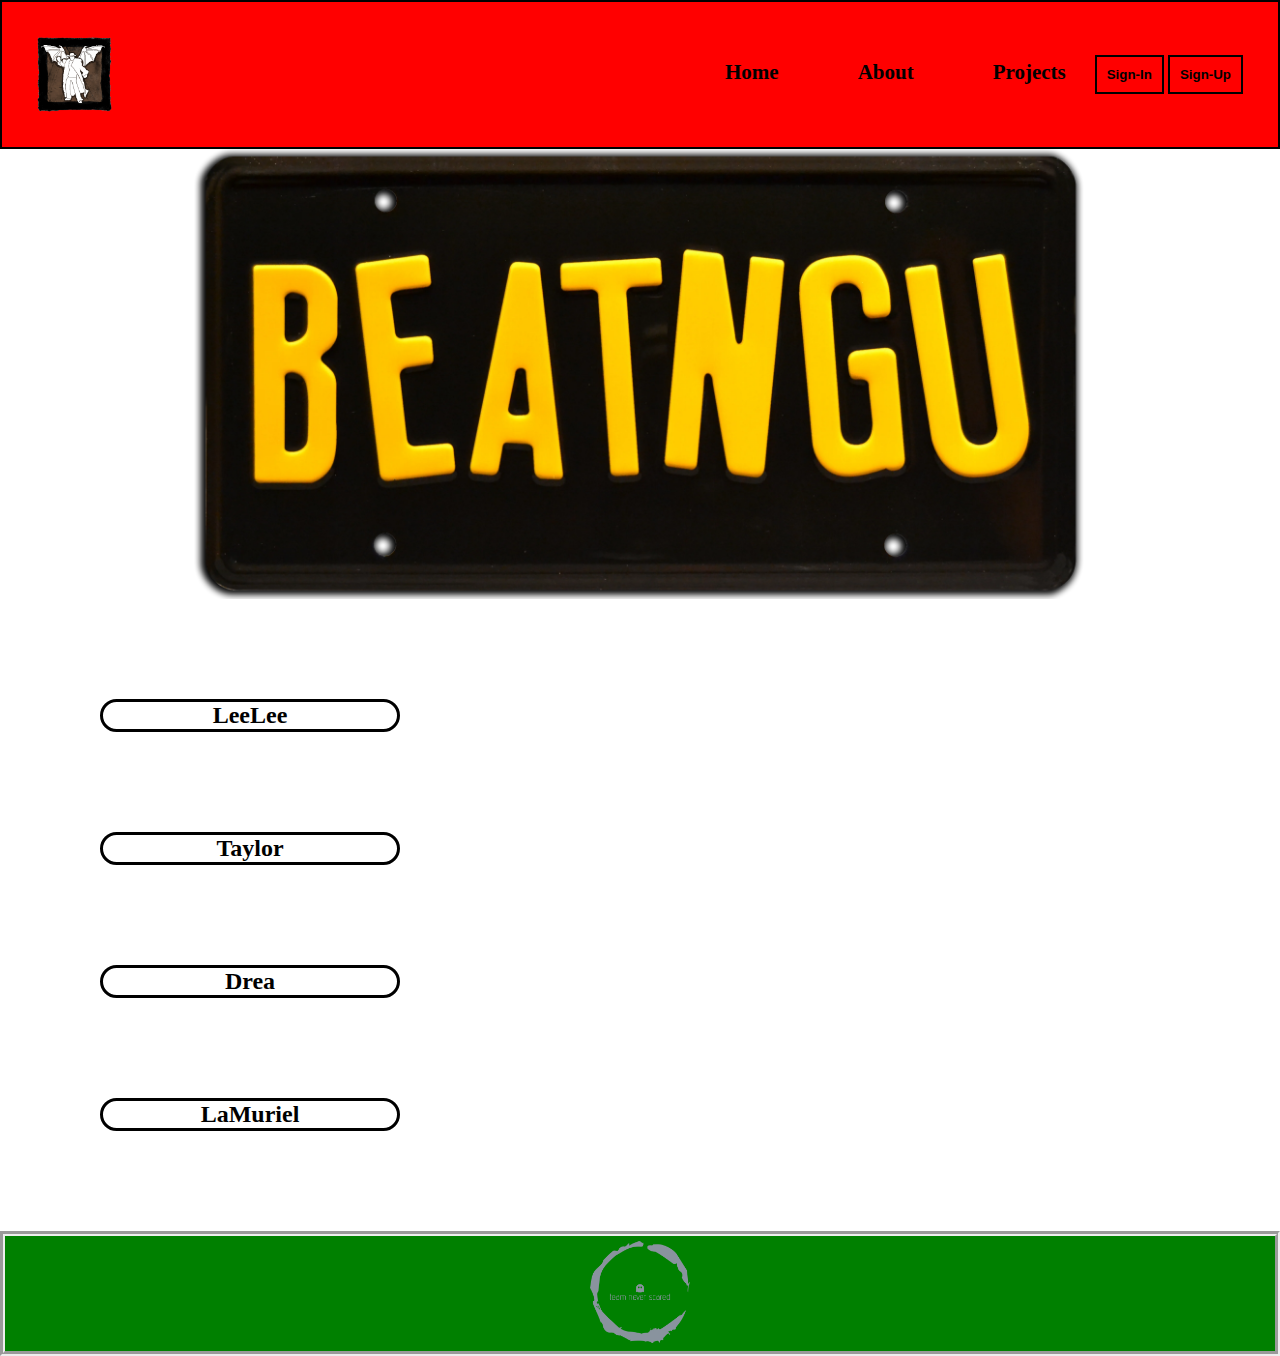
==== about.html @ ee1ae253 "css" ====
<!DOCTYPE html>
<html lang="en">
  <head>
    <meta charset="UTF-8" />
    <meta name="viewport" content="width=device-width, initial-scale=1.0" />
    <link rel="stylesheet" href="css/style.css" />
    <link rel="shortcut icon" href="images/jc_icon_2.png" type="image/x-icon" />
    <title>23rd Spring</title>
  </head>
  <body class="body-a">
    <div class="navbar">
      <nav style="display: flex; justify-content: space-between; align-items: center;">
        <img src="images/jc_icon_1.png.png" alt="" width="75">
        <ul>
          <li><a class="nav" id="nav-1" href="index.html" >Home</a></li>
          <li><a class="nav" id="nav-2" href="about.html">About</a></li>
          <li><a class="nav" id="nav-3" href="projects.html">Projects</a></li>
          <button><a class="nav" id="nav-4" href="sign-in.html">Sign-In</a></button>
          <button><a class="nav" id="nav-5" href="sign-up.html">Sign-Up</a></li></button>
        </ul>
      </nav>
    </div>
    <div class="creeper">
      <section>
        <h1>The Creeper</h1>
      </section>
    </div>
    <section>
      <div class="about-sec" id="lee">
        <section>
          <h2>LeeLee</h2>
        </section>
      </div>
      <div class="about-sec" id="tay">
        <section>
          <h2>Taylor</h2>
        </section>
      </div>
      <div class="about-sec" id="dre">
        <section>
          <h2>Drea</h2>
        </section>
      </div>
      <div class="about-sec" id="lam">
        <section>
          <h2>LaMuriel</h2>
        </section>
      </div>
    </section>

      <footer>
        <img class="footimg" src="images/logo-no-background.png" alt="">
      </footer>

  </body>
</html>
---- css/style.css ----
* {
  margin: 0;
  padding: 0;
  box-sizing: border-box;
}

@font-face {
  font-family: formFont;
  src: url("../fonts/OpenSans-Regular.ttf");
}

@font-face {
  font-family: bloodyFont;
  src: url("../fonts/Fiendish.ttf");
}

/* THIS IS START OF NAV BAR  */
nav {
  text-align: center;
  text-size-adjust: larger;
  border: 2px solid black;
  padding: 35px;
  background-color: red;
  text-decoration: none;
    color: black;
  text-decoration: none;
}
.nav {
  color: black;
  text-decoration: none;
}

ul > li {
  display: inline;
  margin: 50px;
  color: black;
  font-size: 21px;
  font-weight: bold;
  margin-right: 25px;
  text-decoration: none;
}
ul > li :hover {
  color: white;
  text-decoration: underline;
}
ul {
  text-decoration: none;
}
button {
  padding: 10px;
  border: 2px solid black;
  font-weight: bolder;
  background-color: red;
}
button:hover {
background-color: white;
  text-decoration: none;
}
/* THIS IS END OF NAV BAR */

/* THIS IS START OF INDEX PAGE  */
.body-i {
  text-align: center;
  
}

.hero-sec {
  color: red;
  font-family: bloodyFont;

}

.home-page {
  color: white;
  text-align: center;
  margin: 50px;
  padding: 50px;
  font-size: 25px;
}

#banner {
  background-image: url(../images/Haunted_House5.gif);

}
.index {
 padding: 100px;
}
#projects {
  background-color: black;
  color: whitesmoke;
  height: 400px;
}

#testi {
  background-color: azure;
  height: 400px;
}
#services {
  background-color: purple;
  height: 400px;
}
/* THIS IS THE END OF INDEX PAGE */

/* THIS IS START OF ABOUT PAGE  */
.creeper {
  color: white;
  background-image: url(../images/BEATNGU-001.png);
  background-repeat: no-repeat;
  background-size: 1015px;
  background-position: center;
  height: 450px;
  display: block;
  margin-left: auto;
  margin-right: auto;
}

.about-sec {
  width: 300px;
  text-align: center;
  border: solid black;
  margin: 100px;
  border-radius: 50px;
}

/* THIS IS END OF ABOUT PAGE  */

/* THIS IS START OF PROJECT PAGE  */

/* THIS IS END OF PROJECT PAGE  */

/* THIS IS START OF SIGN IN PAGE  */
.body-si {
  background-image: url(../images/jc_5.png);
  text-align: center;
}

.form-signin {
  display: inline-block;
  background-color: grey;
  font-family: formFont;
}
/* THIS IS END OF SIGN IN PAGE  */

/* THIS IS START OF SIGN UP PAGE  */
.body-su {
  background-image: url();

  text-align: center;
}
/* THIS IS END OF SIGN UP PAGE  */

/* THIS IS START OF FOOTER */
footer {
  background-color: green;
width: 100%;
height: 125px;
border: 5px groove;
}
.footimg {
  display: block;
  margin-left: auto;
  margin-right: auto;
  width: 100px;
}
/* THIS IS END OF FOOTER */
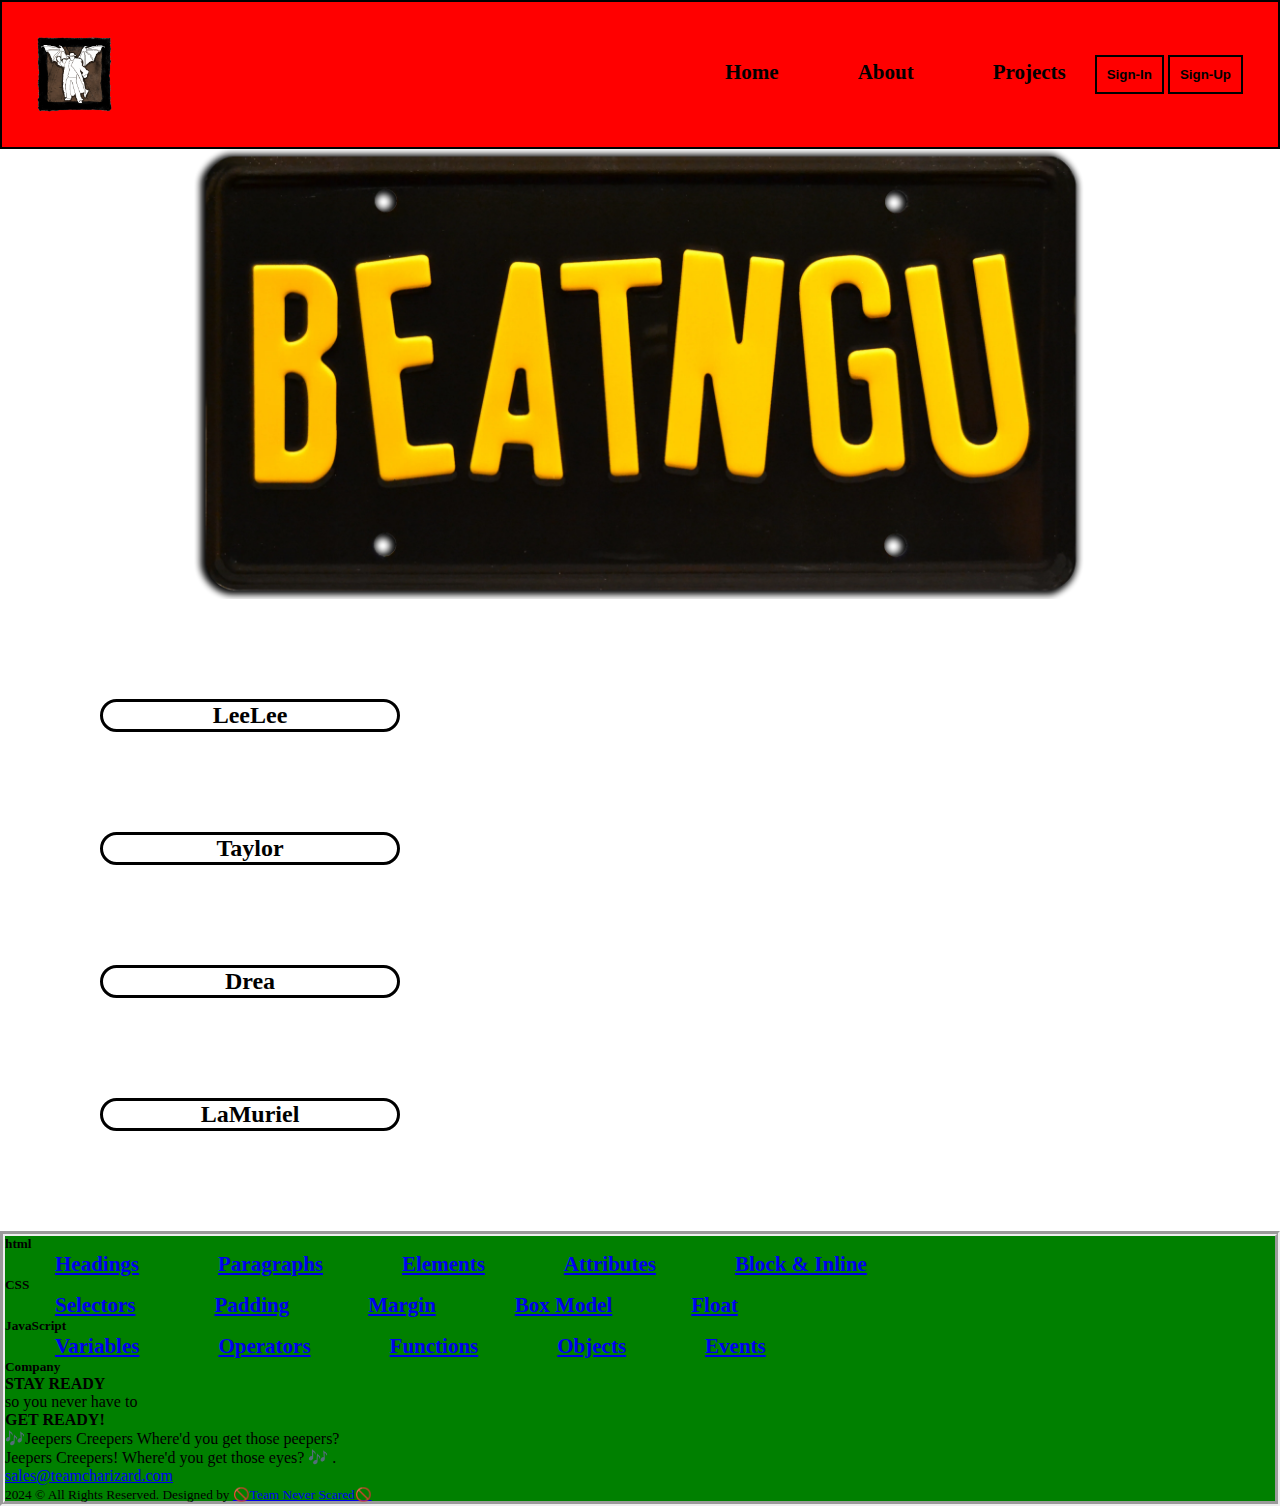
==== commit e766e913: "edited footer" ====
--- a/about.html
+++ b/about.html
@@ -16,7 +16,7 @@
           <li><a class="nav" id="nav-2" href="about.html">About</a></li>
           <li><a class="nav" id="nav-3" href="projects.html">Projects</a></li>
           <button><a class="nav" id="nav-4" href="sign-in.html">Sign-In</a></button>
-          <button><a class="nav" id="nav-5" href="sign-up.html">Sign-Up</a></li></button>
+          <button><a class="nav" id="nav-5" href="sign-up.html">Sign-Up</a></button>
         </ul>
       </nav>
     </div>
@@ -48,9 +48,72 @@
       </div>
     </section>
 
-      <footer>
-        <img class="footimg" src="images/logo-no-background.png" alt="">
-      </footer>
+    <footer>
+      <div class="container">
+        <div class="row">
+          <div class="col-md-3">
+            <h5>html</h5>
+            <ul>
+              <li><a href="#">Headings</a></li>
+              <li><a href="#">Paragraphs</a></li>
+              <li><a href="#">Elements</a></li>
+              <li><a href="#">Attributes</a></li>
+              <li><a href="#">Block & Inline</a></li>
+            </ul>
+          </div>
+          <div class="col-md-3">
+            <h5>CSS</h5>
+            <ul>
+              <li><a href="#">Selectors</a></li>
+              <li><a href="#">Padding</a></li>
+              <li><a href="#">Margin</a></li>
+              <li><a href="#">Box Model</a></li>
+              <li><a href="#">Float</a></li>
+            </ul>
+          </div>
+          <div class="col-md-3">
+            <h5>JavaScript</h5>
+            <ul>
+              <li><a href="#">Variables</a></li>
+              <li><a href="#">Operators</a></li>
+              <li><a href="#">Functions</a></li>
+              <li><a href="#">Objects</a></li>
+              <li><a href="#">Events</a></li>
+            </ul>
+          </div>
+          <div class="col-md-3">
+            <h5>Company</h5>
+            <p>
+              <strong>STAY READY</strong> <br>
+             so you never have to <br>
+             <strong>GET READY!</strong> <br>
+             🎶Jeepers Creepers Where'd you get those peepers? <br>
+             Jeepers Creepers! Where'd you get those eyes? 🎶 .
+            </p>
+            <p>
+              <a href="#" class="external-links">sales@teamcharizard.com</a>
+            </p>
+          </div>
+        </div>
+        <div class="divider"></div>
+        <div class="row">
+          <div class="col-md-6 col-xs-12">
+            <a href="#"><i class="icon ion-logo-facebook"></i></a>
+            <a href="#"><i class="icon ion-logo-instagram"></i></a>
+            <a href="#"><i class="icon ion-logo-twitter"></i></a>
+            <a href="#"><i class="icon ion-logo-youtube"></i></a>
+          </div>
+          <div class="col-md-6 col-xs-12">
+            <small
+              >2024 &copy; All Rights Reserved. Designed by
+              <a href="#" target="blank" class="external-links">
+                🚫Team Never Scared🚫</a
+              ></small
+            >
+          </div>
+        </div>
+      </div>
+    </footer>
 
   </body>
 </html>
--- a/css/style.css
+++ b/css/style.css
@@ -138,22 +138,52 @@
   display: inline-block;
   background-color: grey;
   font-family: formFont;
+  margin: 200px;
+  padding: 60px;
+  border-radius: 50px;
+  border: 10px groove white;
+  background: linear-gradient(180deg, rgba(2,0,36,1) 0%, white 35%, grey 100%);
+}
+
+
+
+.signin-title {
+  margin: 30px;
+}
+
+.submit-button {
+  margin: 30px;
 }
 /* THIS IS END OF SIGN IN PAGE  */
 
 /* THIS IS START OF SIGN UP PAGE  */
 .body-su {
-  background-image: url();
+  background-image: url(../images/jc_5.gif);
 
   text-align: center;
 }
+
+.form-signup {
+  display: inline-block;
+  background-color: grey;
+  font-family: formFont;
+  margin: 100px;
+  margin-top: 200px;
+  padding: 60px;
+  border-radius: 50px;
+  border: 10px groove white;
+  background: linear-gradient(180deg, rgba(2,0,36,1) 0%, white 35%, grey 100%);
+}
+
+
+
 /* THIS IS END OF SIGN UP PAGE  */
 
 /* THIS IS START OF FOOTER */
 footer {
   background-color: green;
 width: 100%;
-height: 125px;
+height: 275px;
 border: 5px groove;
 }
 .footimg {
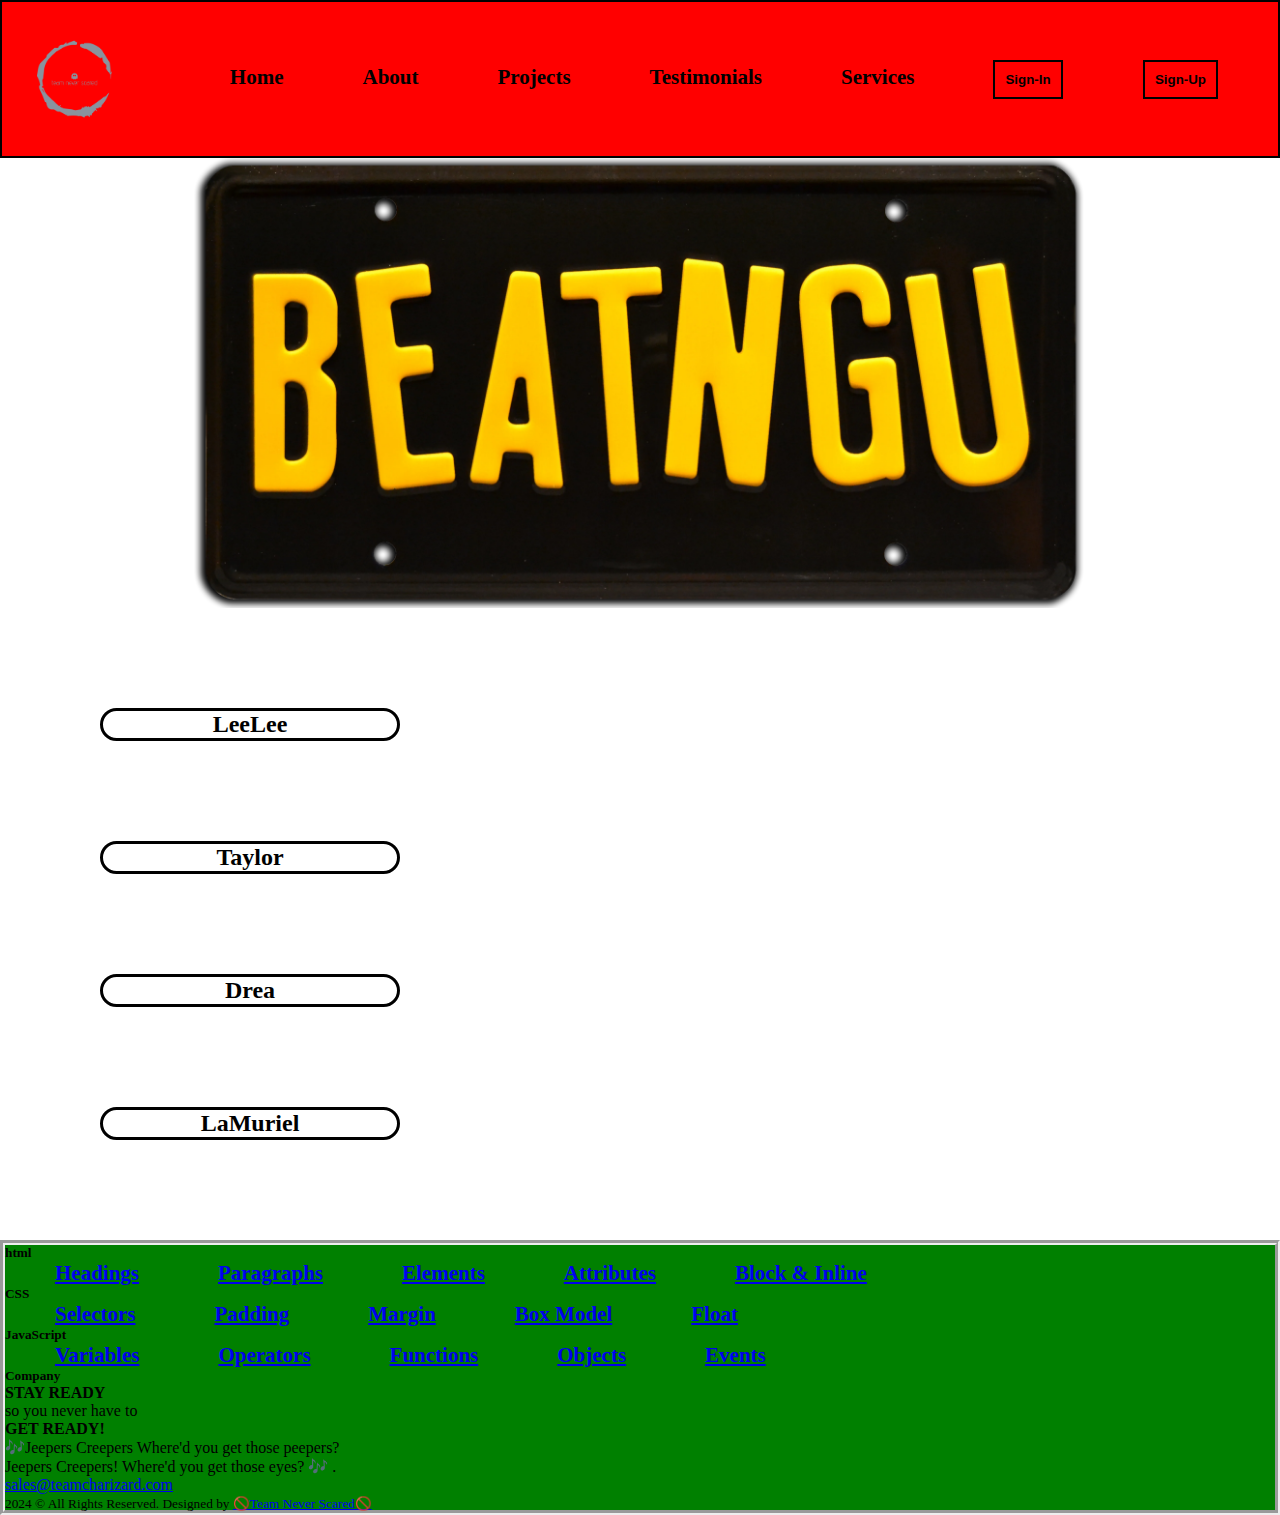
==== commit 68f0ec27: "made changes to nav" ====
--- a/about.html
+++ b/about.html
@@ -10,14 +10,22 @@
   <body class="body-a">
     <div class="navbar">
       <nav style="display: flex; justify-content: space-between; align-items: center;">
-        <img src="images/jc_icon_1.png.png" alt="" width="75">
+        <img src="images/logo-no-background.png" alt="" width="75">
         <ul>
-          <li><a class="nav" id="nav-1" href="index.html" >Home</a></li>
+          <li><a class="nav" id="nav-1" href="index.html">Home</a></li>
           <li><a class="nav" id="nav-2" href="about.html">About</a></li>
           <li><a class="nav" id="nav-3" href="projects.html">Projects</a></li>
-          <button><a class="nav" id="nav-4" href="sign-in.html">Sign-In</a></button>
-          <button><a class="nav" id="nav-5" href="sign-up.html">Sign-Up</a></button>
-        </ul>
+          <li><a class="nav" id="nav-4" href="index.html#testi">Testimonials</a></li>
+          <li><a class="nav" id="nav-5" href="index.html#services">Services</a></li>
+          <li>
+            <button>
+              <a class="nav" id="nav-4" href="sign-in.html">Sign-In</a>
+            </button>
+          </li>
+          <li>
+            <button>
+              <a class="nav" id="nav-5" href="sign-up.html">Sign-Up</a>
+            </button>
       </nav>
     </div>
     <div class="creeper">
--- a/css/style.css
+++ b/css/style.css
@@ -67,6 +67,25 @@
 .hero-sec {
   color: red;
   font-family: bloodyFont;
+  font-size: 50px;
+  top: 35%;
+  width: 100%;
+
+  text-shadow:     0 1px 0 hsl(174,5%,80%),
+	                 0 2px 0 hsl(174,5%,75%),
+	                 0 3px 0 hsl(174,5%,70%),
+	                 0 4px 0 hsl(174,5%,66%),
+	                 0 5px 0 hsl(174,5%,64%),
+	                 0 6px 0 hsl(174,5%,62%),
+	                 0 7px 0 hsl(174,5%,61%),
+	                 0 8px 0 hsl(174,5%,60%),
+	
+	                 0 0 5px rgba(0,0,0,.05),
+	                0 1px 3px rgba(0,0,0,.2),
+	                0 3px 5px rgba(0,0,0,.2),
+	               0 5px 10px rgba(0,0,0,.2),
+	              0 10px 10px rgba(0,0,0,.2),
+	              0 20px 20px rgba(0,0,0,.3);
 
 }
 
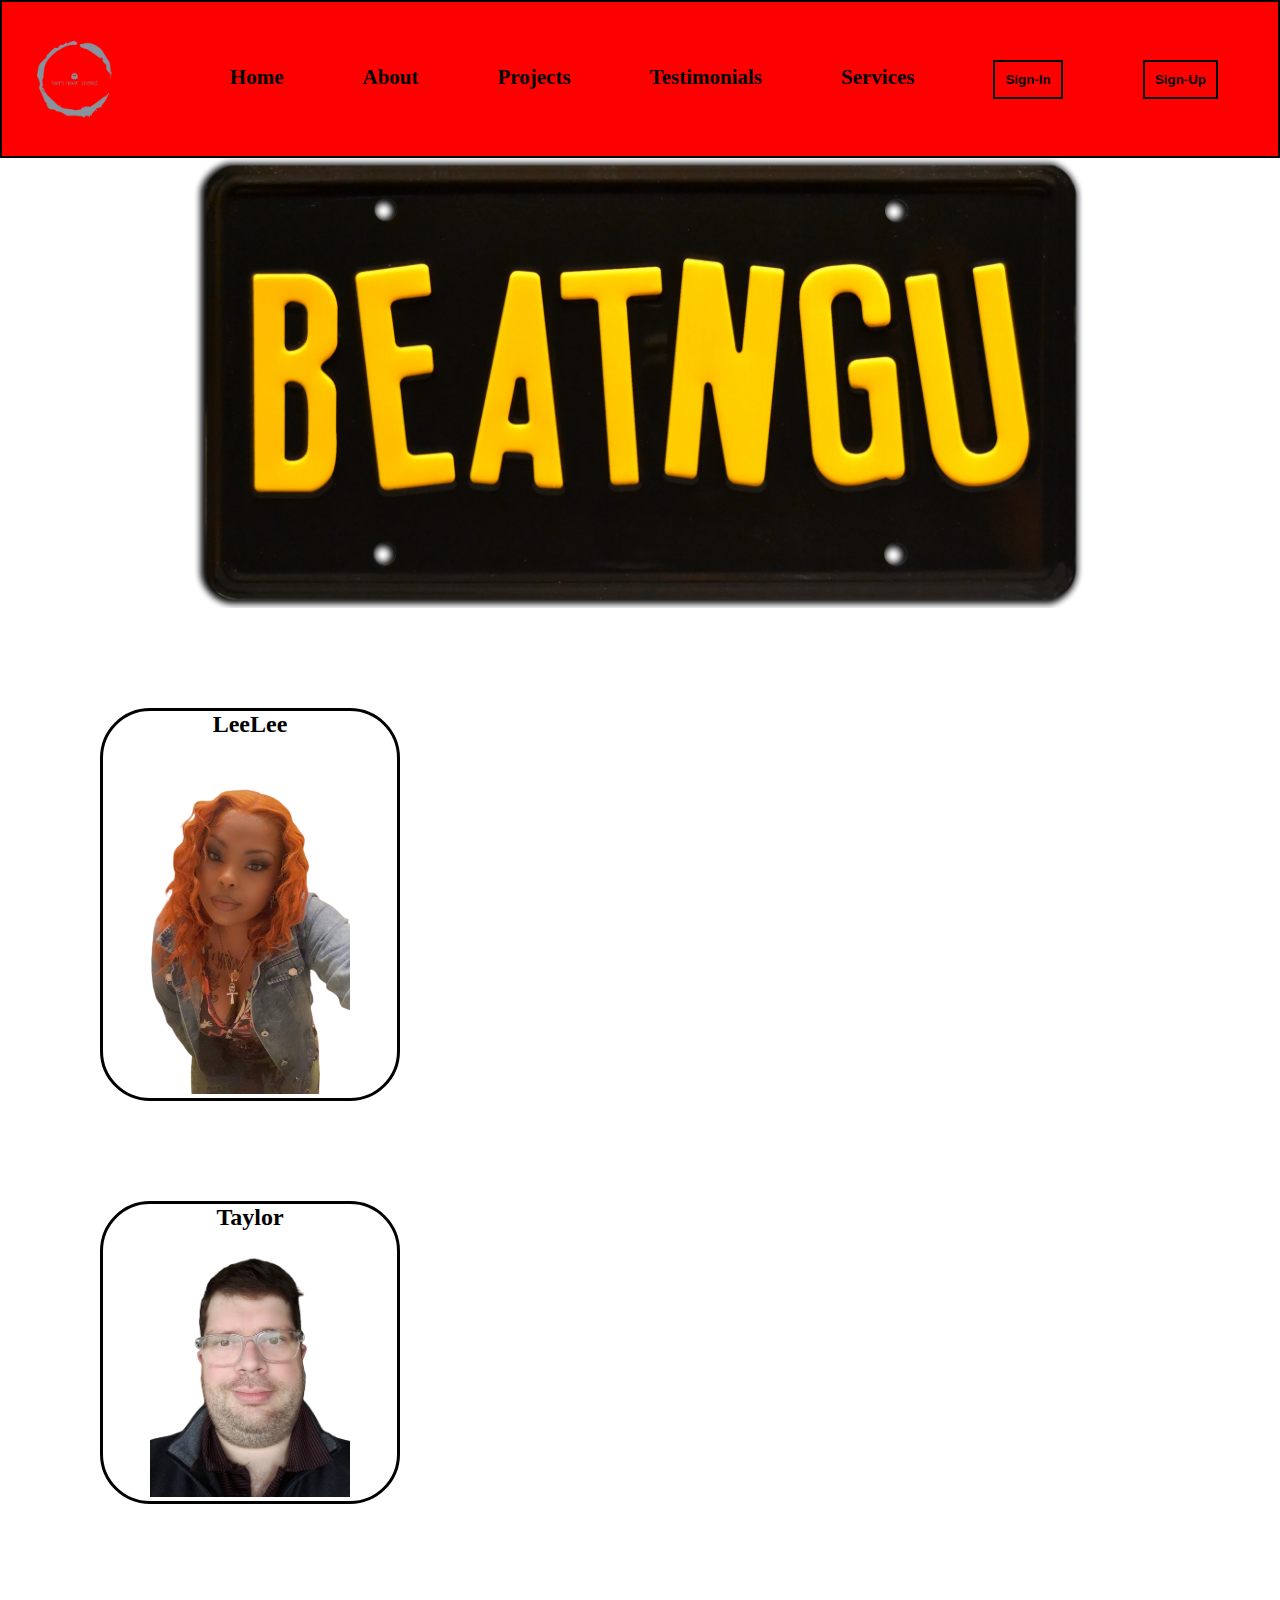
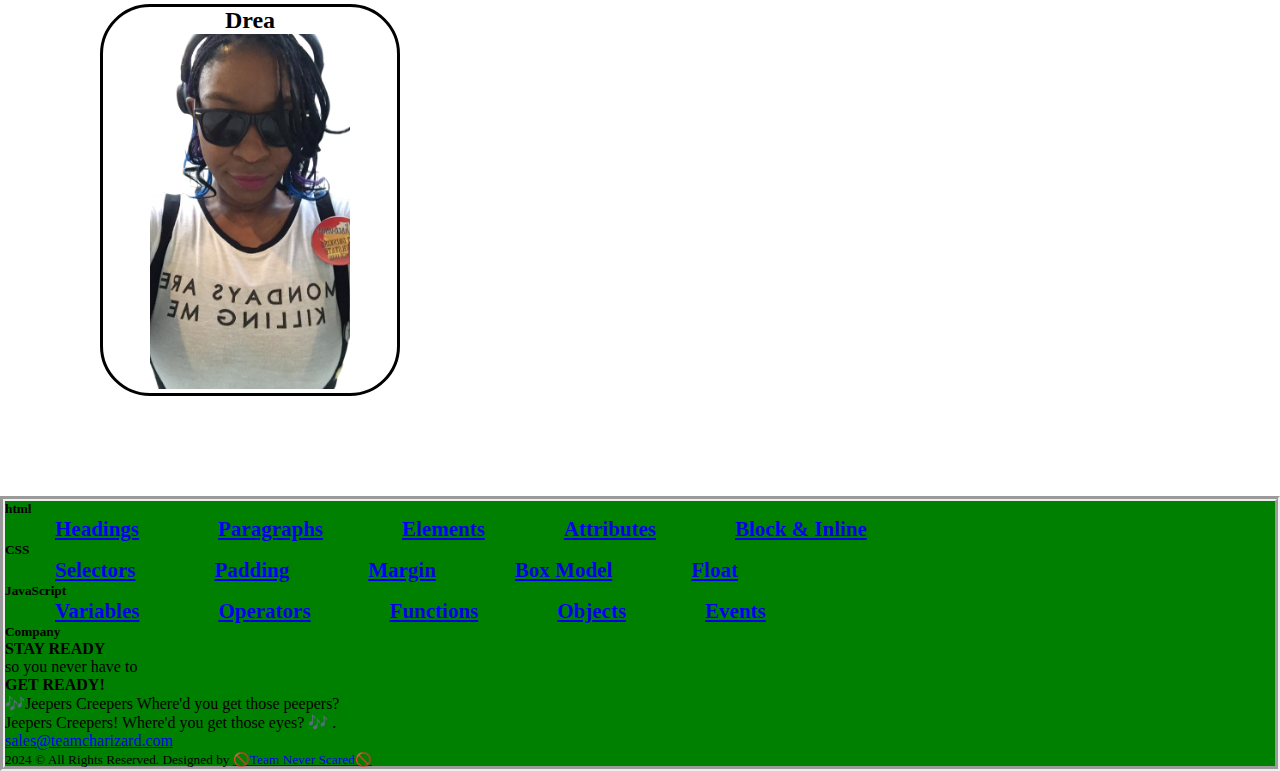
==== commit 4ac3bb8d: "added pics" ====
--- a/about.html
+++ b/about.html
@@ -4,7 +4,7 @@
     <meta charset="UTF-8" />
     <meta name="viewport" content="width=device-width, initial-scale=1.0" />
     <link rel="stylesheet" href="css/style.css" />
-    <link rel="shortcut icon" href="images/jc_icon_2.png" type="image/x-icon" />
+    <link rel="shortcut icon" href="images/jc_icon_1.png.png" type="image/x-icon" />
     <title>23rd Spring</title>
   </head>
   <body class="body-a">
@@ -33,27 +33,26 @@
         <h1>The Creeper</h1>
       </section>
     </div>
-    <section>
+    <section class="grouppics">
       <div class="about-sec" id="lee">
         <section>
           <h2>LeeLee</h2>
+          <img class="picsec" src="images/leeleepic.png" alt="leeleepic">
         </section>
       </div>
       <div class="about-sec" id="tay">
         <section>
           <h2>Taylor</h2>
+          <img class="picsec" src="images/taylorpic.png" alt="taylorpic">
         </section>
       </div>
       <div class="about-sec" id="dre">
         <section>
           <h2>Drea</h2>
+          <img class="picsec" src="images/dreapic.png" alt="">
         </section>
       </div>
-      <div class="about-sec" id="lam">
-        <section>
-          <h2>LaMuriel</h2>
-        </section>
-      </div>
+
     </section>
 
     <footer>
--- a/css/style.css
+++ b/css/style.css
@@ -141,6 +141,14 @@
   border-radius: 50px;
 }
 
+.picsec {
+  width: 200px;
+}
+
+.grouppics {
+ ;
+}
+
 /* THIS IS END OF ABOUT PAGE  */
 
 /* THIS IS START OF PROJECT PAGE  */
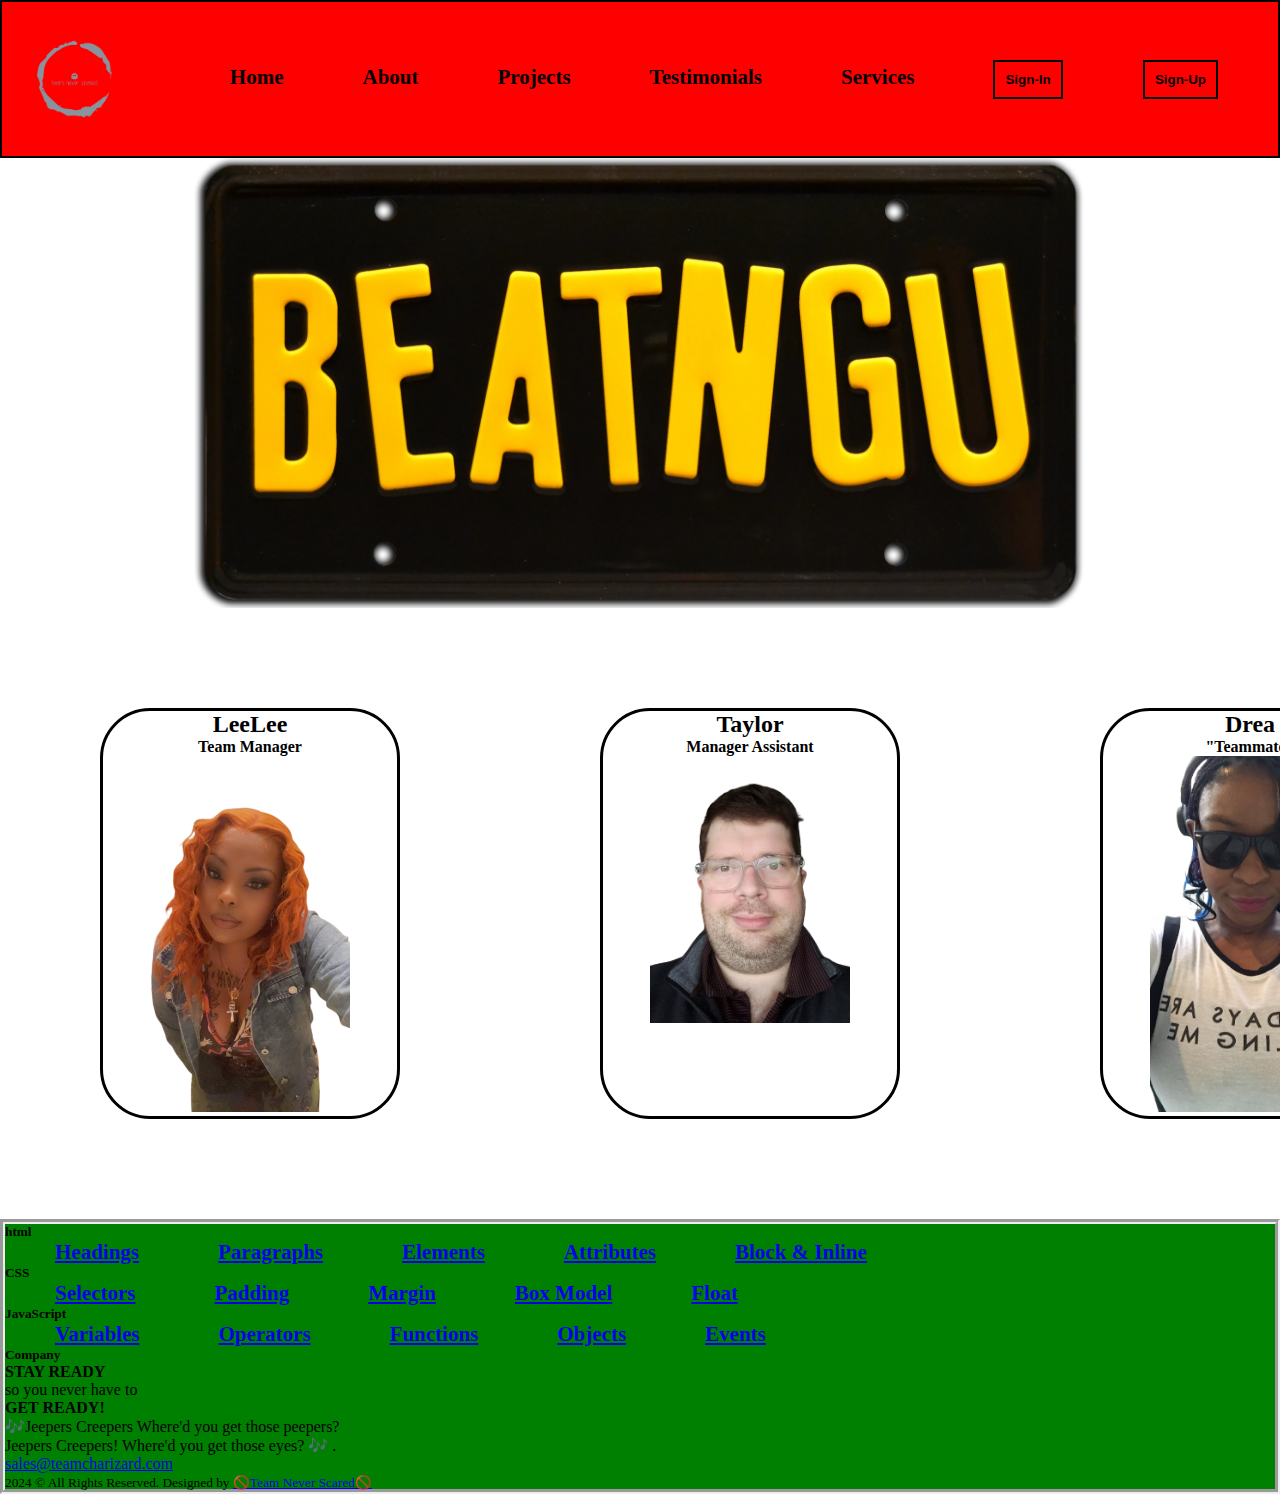
==== commit 16532181: "added content to index.html" ====
--- a/about.html
+++ b/about.html
@@ -37,18 +37,21 @@
       <div class="about-sec" id="lee">
         <section>
           <h2>LeeLee</h2>
+          <h4><strong>Team Manager</strong></h4>
           <img class="picsec" src="images/leeleepic.png" alt="leeleepic">
         </section>
       </div>
       <div class="about-sec" id="tay">
         <section>
           <h2>Taylor</h2>
+          <h4><strong>Manager Assistant</strong></h4>
           <img class="picsec" src="images/taylorpic.png" alt="taylorpic">
         </section>
       </div>
       <div class="about-sec" id="dre">
         <section>
           <h2>Drea</h2>
+          <h4><strong>"Teammate"</strong></h4>
           <img class="picsec" src="images/dreapic.png" alt="">
         </section>
       </div>
--- a/css/style.css
+++ b/css/style.css
@@ -109,14 +109,66 @@
   color: whitesmoke;
   height: 400px;
 }
+.pjpic {
+  width: 500px;
+  float: left;
+}
 
 #testi {
   background-color: azure;
   height: 400px;
+  padding: 20px;
 }
 #services {
   background-color: purple;
   height: 400px;
+}
+
+.testipic {
+width: 100px;
+}
+
+.testi-1 {
+  border: 2px groove black;
+  border-radius: 20px;
+  margin: 30px;
+ padding: 20px;
+ float: right;
+}
+
+.testi-2 {
+  border: 2px groove black;
+  border-radius: 20px;
+  margin: 30px;
+  padding: 20px;
+  float: left;
+}
+
+.wpic {
+  width: 80px;
+  float: left;
+  justify-content: space-between;
+}
+#wthrow {
+  float: right;
+}
+
+.serv1 {
+  border: 5px dotted black;
+ /* width: 70px; */
+height: 80px;
+}
+
+.serv2 {
+  border: 5px dotted black;
+  /* width: 80px; */
+  height: 80px;
+}
+
+.serv3 {
+  border: 5px dotted black;
+  /* width: 90px; */
+  height: 80px;
 }
 /* THIS IS THE END OF INDEX PAGE */
 
@@ -146,13 +198,19 @@
 }
 
 .grouppics {
- ;
+display: inline-flex;
 }
 
 /* THIS IS END OF ABOUT PAGE  */
 
 /* THIS IS START OF PROJECT PAGE  */
 
+.body-p {
+background-image: url(../images/jc_6.gif);
+
+
+
+}
 /* THIS IS END OF PROJECT PAGE  */
 
 /* THIS IS START OF SIGN IN PAGE  */
@@ -220,3 +278,10 @@
   width: 100px;
 }
 /* THIS IS END OF FOOTER */
+
+@media screen and (max-width: 757px) {
+  ul {
+    display: flex
+  }
+
+}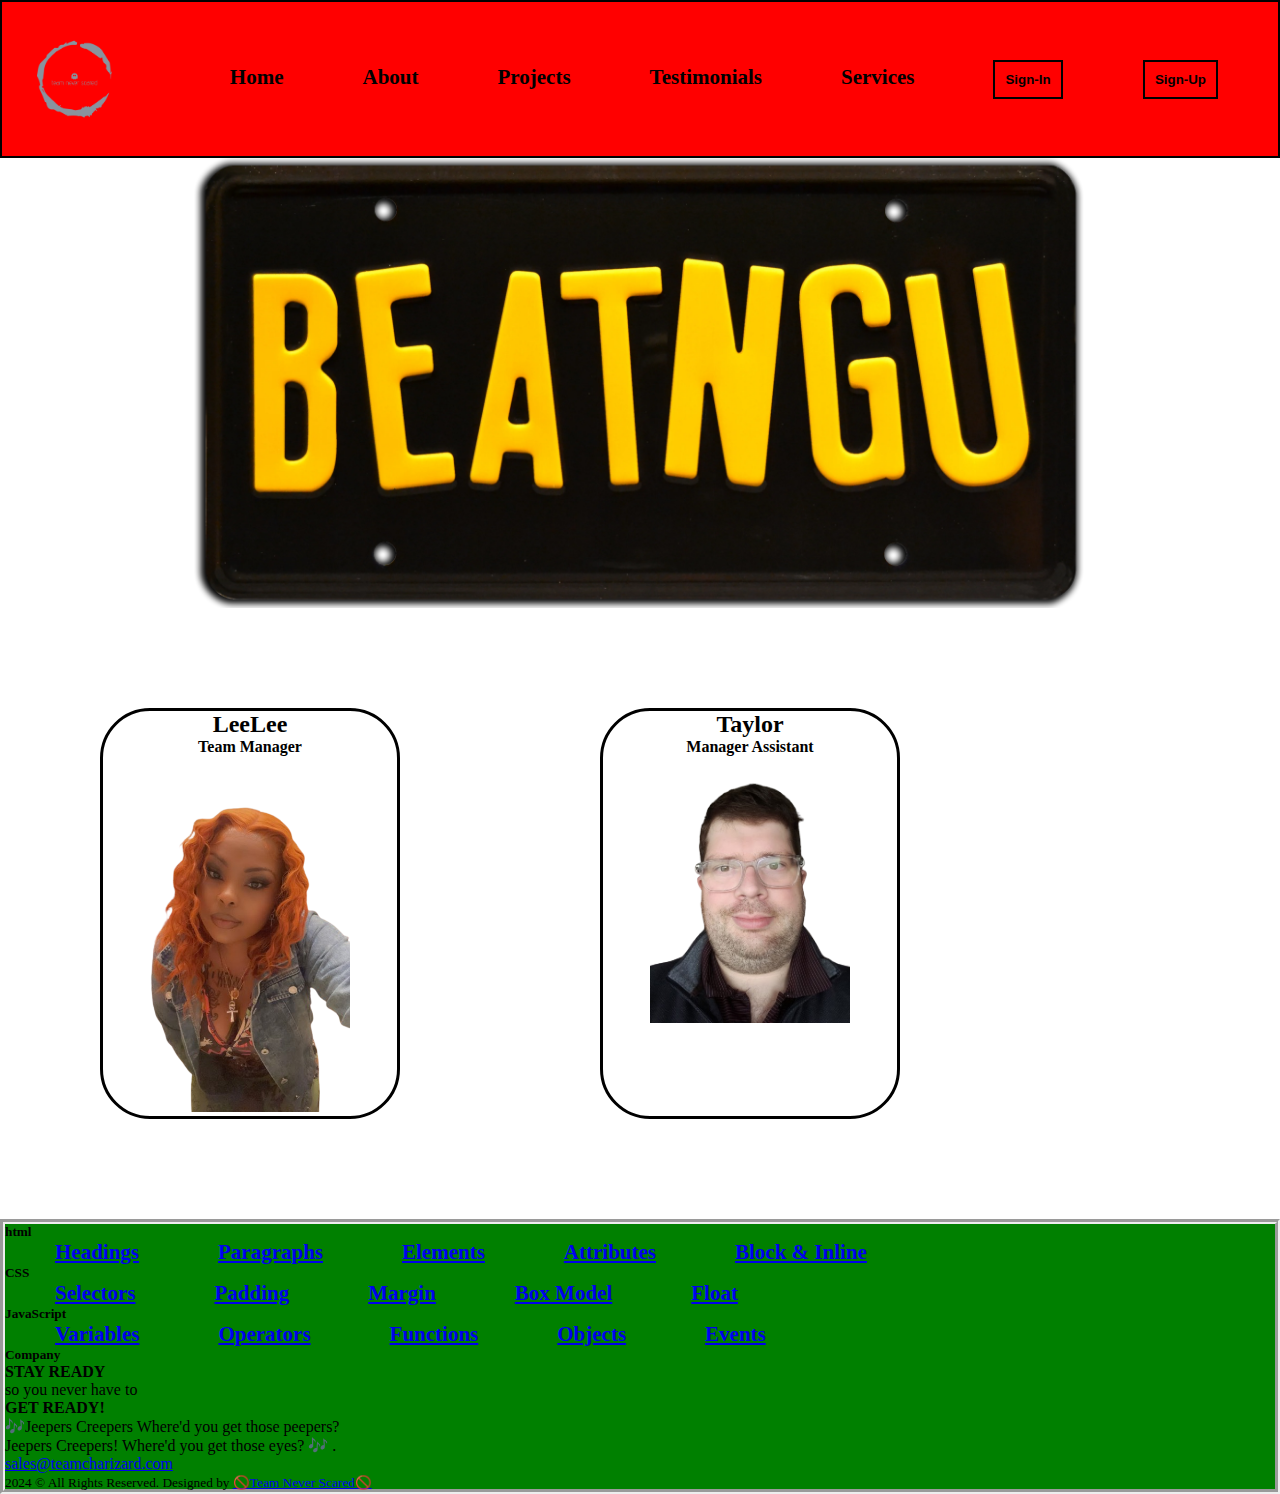
==== commit ce4f4938: "Update about.html" ====
--- a/about.html
+++ b/about.html
@@ -48,13 +48,8 @@
           <img class="picsec" src="images/taylorpic.png" alt="taylorpic">
         </section>
       </div>
-      <div class="about-sec" id="dre">
-        <section>
-          <h2>Drea</h2>
-          <h4><strong>"Teammate"</strong></h4>
-          <img class="picsec" src="images/dreapic.png" alt="">
-        </section>
-      </div>
+
+
 
     </section>
 
--- a/css/style.css
+++ b/css/style.css
@@ -22,7 +22,7 @@
   padding: 35px;
   background-color: red;
   text-decoration: none;
-    color: black;
+  color: black;
   text-decoration: none;
 }
 .nav {
@@ -53,7 +53,7 @@
   background-color: red;
 }
 button:hover {
-background-color: white;
+  background-color: white;
   text-decoration: none;
 }
 /* THIS IS END OF NAV BAR */
@@ -61,7 +61,6 @@
 /* THIS IS START OF INDEX PAGE  */
 .body-i {
   text-align: center;
-  
 }
 
 .hero-sec {
@@ -71,22 +70,13 @@
   top: 35%;
   width: 100%;
 
-  text-shadow:     0 1px 0 hsl(174,5%,80%),
-	                 0 2px 0 hsl(174,5%,75%),
-	                 0 3px 0 hsl(174,5%,70%),
-	                 0 4px 0 hsl(174,5%,66%),
-	                 0 5px 0 hsl(174,5%,64%),
-	                 0 6px 0 hsl(174,5%,62%),
-	                 0 7px 0 hsl(174,5%,61%),
-	                 0 8px 0 hsl(174,5%,60%),
-	
-	                 0 0 5px rgba(0,0,0,.05),
-	                0 1px 3px rgba(0,0,0,.2),
-	                0 3px 5px rgba(0,0,0,.2),
-	               0 5px 10px rgba(0,0,0,.2),
-	              0 10px 10px rgba(0,0,0,.2),
-	              0 20px 20px rgba(0,0,0,.3);
-
+  text-shadow: 0 1px 0 hsl(174, 5%, 80%), 0 2px 0 hsl(174, 5%, 75%),
+    0 3px 0 hsl(174, 5%, 70%), 0 4px 0 hsl(174, 5%, 66%),
+    0 5px 0 hsl(174, 5%, 64%), 0 6px 0 hsl(174, 5%, 62%),
+    0 7px 0 hsl(174, 5%, 61%), 0 8px 0 hsl(174, 5%, 60%),
+    0 0 5px rgba(0, 0, 0, 0.05), 0 1px 3px rgba(0, 0, 0, 0.2),
+    0 3px 5px rgba(0, 0, 0, 0.2), 0 5px 10px rgba(0, 0, 0, 0.2),
+    0 10px 10px rgba(0, 0, 0, 0.2), 0 20px 20px rgba(0, 0, 0, 0.3);
 }
 
 .home-page {
@@ -99,10 +89,9 @@
 
 #banner {
   background-image: url(../images/Haunted_House5.gif);
-
 }
 .index {
- padding: 100px;
+  padding: 100px;
 }
 #projects {
   background-color: black;
@@ -125,15 +114,15 @@
 }
 
 .testipic {
-width: 100px;
+  width: 100px;
 }
 
 .testi-1 {
   border: 2px groove black;
   border-radius: 20px;
   margin: 30px;
- padding: 20px;
- float: right;
+  padding: 20px;
+  float: right;
 }
 
 .testi-2 {
@@ -155,8 +144,8 @@
 
 .serv1 {
   border: 5px dotted black;
- /* width: 70px; */
-height: 80px;
+  /* width: 70px; */
+  height: 80px;
 }
 
 .serv2 {
@@ -198,7 +187,7 @@
 }
 
 .grouppics {
-display: inline-flex;
+  display: inline-flex;
 }
 
 /* THIS IS END OF ABOUT PAGE  */
@@ -206,10 +195,17 @@
 /* THIS IS START OF PROJECT PAGE  */
 
 .body-p {
-background-image: url(../images/jc_6.gif);
-
-
-
+  background-image: url(../images/jc_6.gif);
+}
+
+.projects-content > img {
+  width: 300px;
+  margin: 100px;
+}
+
+.projects-content > p {
+  background-color: black;
+  color: white;
 }
 /* THIS IS END OF PROJECT PAGE  */
 
@@ -227,10 +223,13 @@
   padding: 60px;
   border-radius: 50px;
   border: 10px groove white;
-  background: linear-gradient(180deg, rgba(2,0,36,1) 0%, white 35%, grey 100%);
-}
-
-
+  background: linear-gradient(
+    180deg,
+    rgba(2, 0, 36, 1) 0%,
+    white 35%,
+    grey 100%
+  );
+}
 
 .signin-title {
   margin: 30px;
@@ -257,19 +256,22 @@
   padding: 60px;
   border-radius: 50px;
   border: 10px groove white;
-  background: linear-gradient(180deg, rgba(2,0,36,1) 0%, white 35%, grey 100%);
-}
-
-
+  background: linear-gradient(
+    180deg,
+    rgba(2, 0, 36, 1) 0%,
+    white 35%,
+    grey 100%
+  );
+}
 
 /* THIS IS END OF SIGN UP PAGE  */
 
 /* THIS IS START OF FOOTER */
 footer {
   background-color: green;
-width: 100%;
-height: 275px;
-border: 5px groove;
+  width: 100%;
+  height: 275px;
+  border: 5px groove;
 }
 .footimg {
   display: block;
@@ -279,9 +281,11 @@
 }
 /* THIS IS END OF FOOTER */
 
-@media screen and (max-width: 757px) {
-  ul {
-    display: flex
-  }
-
-}+
+@media screen and (max-width: 757px)  {
+ header {
+  padding: 1.3rem 5%;
+ }
+
+}
+
